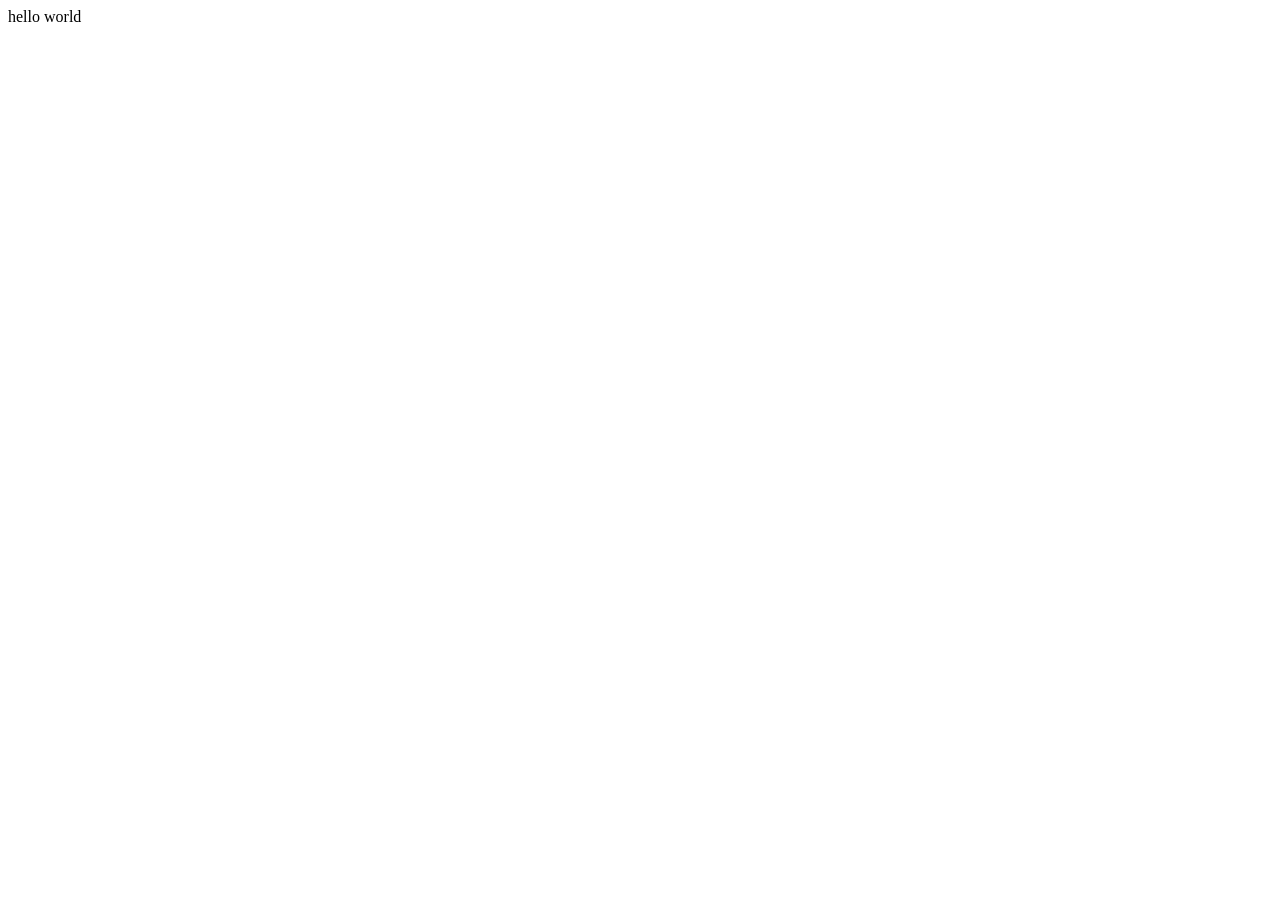
==== index.html @ 8c9ad44e "html 1일" ====
<!DOCTYPE html>
<html lang="en">
<head>
    <meta charset="UTF-8">
    <meta name="viewport" content="width=device-width, initial-scale=1.0">
    <title>Document</title>
</head>
<body>
    hello world
</body>
</html>
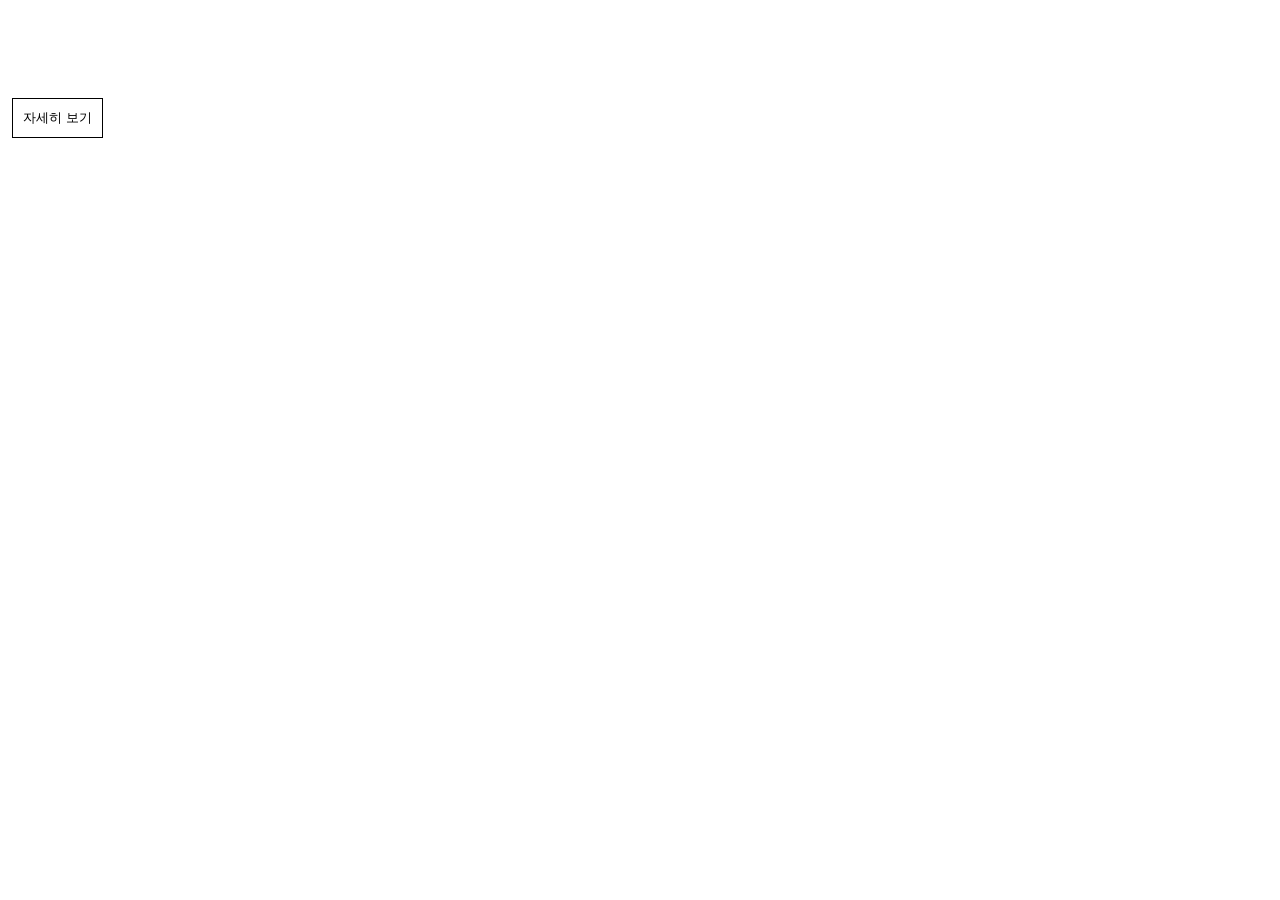
==== commit dc34d263: "2024-02-25 아이콘/애니메이션" ====
--- a/index.html
+++ b/index.html
@@ -3,9 +3,60 @@
 <head>
     <meta charset="UTF-8">
     <meta name="viewport" content="width=device-width, initial-scale=1.0">
-    <title>Document</title>
+    <title>스타벅스 사이트</title>
+    <style>
+        .header {
+            width: 100%;
+            height: 10vh;
+            background-color: rgb(red, green, blue);
+        }
+
+
+
+        .section_1 {
+            width: 100%;
+            height: 30vh;
+            background-image: url();
+            
+        }
+
+        .s1-left {
+            width: 20%;
+    
+        }
+
+        .s1-img {
+            width: 100%;
+        }
+
+        .s1-btn {
+            padding: 10px;
+            background-color: transparent;
+            border: 1px solid black;
+        }
+
+        .s1-right {
+            width: 40%;
+        }
+
+    </style>
 </head>
 <body>
-    hello world
+    <div class="header">
+        <img src="https://starbucks.co.kr/common/img/common/logo.png" alt="">
+    </div>
+
+    <div class="section_1">
+        <div class="s1-left" style="flex-grow: 1;">
+            <img class="s1-img" src="" alt="">
+            <button class="s1-btn">자세히 보기</button>
+        </div>
+
+        <div class="s1-right" style="flex-grow: 2;">
+            <img src="" alt="">
+        </div>
+    </div>
+    
+
 </body>
 </html>
